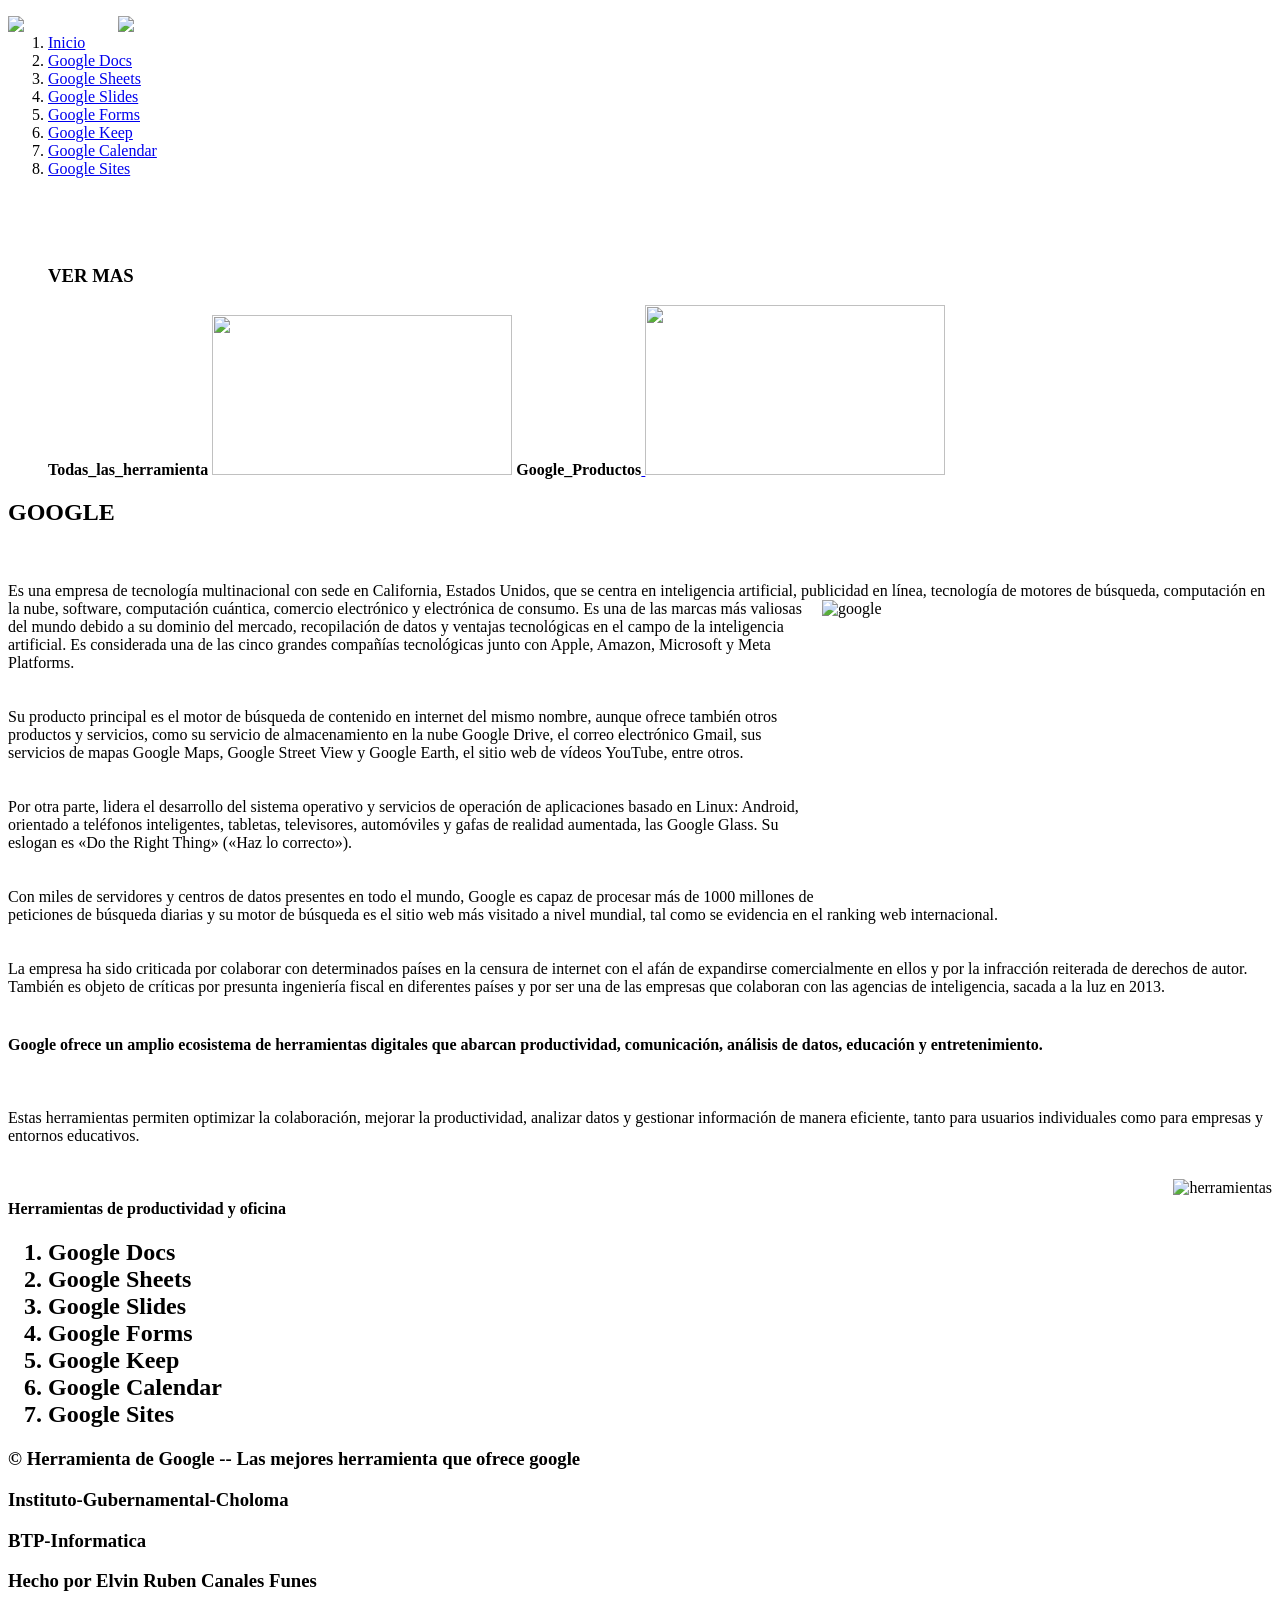
==== index.html @ 2217f8a5 "Add files via upload" ====
<!DOCTYPE html>
<html lang="en">

<head>
    <meta charset="UTF-8">
    <meta name="viewport" content="width=device-width, initial-scale=1.0">
    <title>Herramientas de Google</title>
    <link rel="stylesheet" href="stilo_0.css">
    <link rel="icon" type="image/png" sizes="16x16" href="https://favicon.im/google.es">
</head>

<body>
    <div class="navar">
        <a href="https://www.google.hn/index.html"> <img src="Google-Emblema.png" style=" float:left; width: 110px; height: 70
                px;"></a>
        <a href="herramientas_de_google.html"> <img src="logo_personal_elvin.png" style=" float:left; width: 90px; height: 400
                px;"></a>
        <ol>
            <br>

            <li><a class="pag-actual" href="index.html">Inicio</a></li>
            <li> <a href="Google docs.html">Google Docs</a></li>
            <li> <a href="Google sheets.html">Google Sheets</a></li>
            <li> <a href="Google slides.html">Google Slides</a></li>
            <li> <a href="Google forms.html">Google Forms</a></li>
            <li> <a href="Google keep.html">Google Keep</a></li>
            <li> <a href="Google calendar.html">Google Calendar</a></li>
            <li> <a href="Google Sites.html">Google Sites</a></li>


        </ol>
        </nav>
    </div>


    <div id="holaaaa"></div>



    <header>
        <br>
        <div id="baner">
            <figure>
                <div id="imgbaner">


                </div>

            </figure>
        </div>

    </header>


    <p>
    <article>
        <br>

        <div class="contenido">
            <aside>
                <div id="menuu">
                    <ol>
                        <h1>VER MAS</h1>

                        <strong>
                            <li1>Todas_las_herramienta <a
                                    href="https://www.jivochat.es/blog/herramientas/mejores-herramientas-de-google.html">
                                    <img src="giphy.gif" style="width: 300px; height: 160px;"></a></li>

                                <li1>Google_Productos<a href="https://about.google/products/" style="width:70%; "> <img
                                            src="android-google-happy-google.gif"
                                            style="width: 300px; height: 170px;"></a></li>
                        </strong>
                    </ol>
                </div>
            </aside>

            <div class="hola"></div>


            <h1><strong>GOOGLE</strong></h1>
            <br>
            <br>
            Es una empresa de tecnología multinacional con sede en California, Estados Unidos,
            que se centra en inteligencia artificial, publicidad en línea, tecnología de motores de
            búsqueda, computación en la nube, software, computación cuántica, comercio
            <img src="Chrome_Omnibox-final.gif" alt="google" style="width: 450px;height: 300px; float: right;">
            electrónico y electrónica de consumo. Es una de las marcas más valiosas del mundo debido
            a su dominio del mercado, recopilación de datos y ventajas tecnológicas en el campo de la
            inteligencia artificial. Es considerada una de las cinco grandes compañías tecnológicas junto
            con Apple, Amazon, Microsoft y Meta Platforms.<br>
            <br>
            <br>Su producto principal es el motor de búsqueda de contenido en internet del mismo nombre, aunque ofrece
            también
            otros productos y servicios, como su servicio de almacenamiento en la nube Google Drive, el correo
            electrónico Gmail,
            sus servicios de mapas Google Maps, Google Street View y Google Earth, el sitio web de vídeos YouTube, entre
            otros. <br>
            <br>

            <br>Por otra parte, lidera el desarrollo del sistema operativo y servicios de operación de aplicaciones
            basado
            en Linux: Android, orientado a teléfonos inteligentes, tabletas, televisores, automóviles y gafas de
            realidad
            aumentada, las Google Glass. Su eslogan es «Do the Right Thing» («Haz lo correcto»). <br>
            <br>

            <br>Con miles de servidores y centros de datos presentes en todo el mundo, Google es capaz de procesar más
            de 1000 millones
            de peticiones de búsqueda diarias y su motor de búsqueda es el sitio web más visitado a nivel mundial, tal
            como se
            evidencia en el ranking web internacional. <br>
            <br>
            <br>La empresa ha sido criticada por colaborar con determinados países en la censura de internet con el afán
            de expandirse
            comercialmente en ellos y por la infracción reiterada de derechos de autor. También es objeto de críticas
            por presunta
            ingeniería fiscal en diferentes países y por ser una de las empresas que colaboran con las agencias de
            inteligencia, sacada
            a la luz en 2013. <br>
            <br>
            </p>
            <h4>Google ofrece un amplio ecosistema de herramientas digitales que abarcan productividad, comunicación,
                análisis de datos, educación y entretenimiento.</h4>
            <br>
            <p>Estas herramientas permiten optimizar la colaboración, mejorar la productividad, analizar datos y
                gestionar
                información de manera eficiente, tanto para usuarios individuales como para empresas y entornos
                educativos. </p>
            <br>

            <img src="OIP.webp" alt="herramientas" style=" float: right; width:370;height: 330;">


            <div id="herramienta">
                <h4>Herramientas de productividad y oficina</h4>

                <ol>
                    <h2>
                        <strong>
                            <li>Google Docs</li>
                            <li> Google Sheets</li>
                            <li>Google Slides</li>
                            <li>Google Forms</li>
                            <li>Google Keep</li>
                            <li>Google Calendar</li>
                            <li>Google Sites</li>
                        </strong>
                    </h2>
                </ol>
            </div>












        </div>

    </article>

    <footer>
        <h3>
            <strong>
                <p>© Herramienta de Google -- Las mejores herramienta que ofrece google</p>
                <p>Instituto-Gubernamental-Choloma </p>
                <p>BTP-Informatica</p>
                <p>Hecho por Elvin Ruben Canales Funes</p>
            </strong>

        </h3>
    </footer>




</body>

</html>
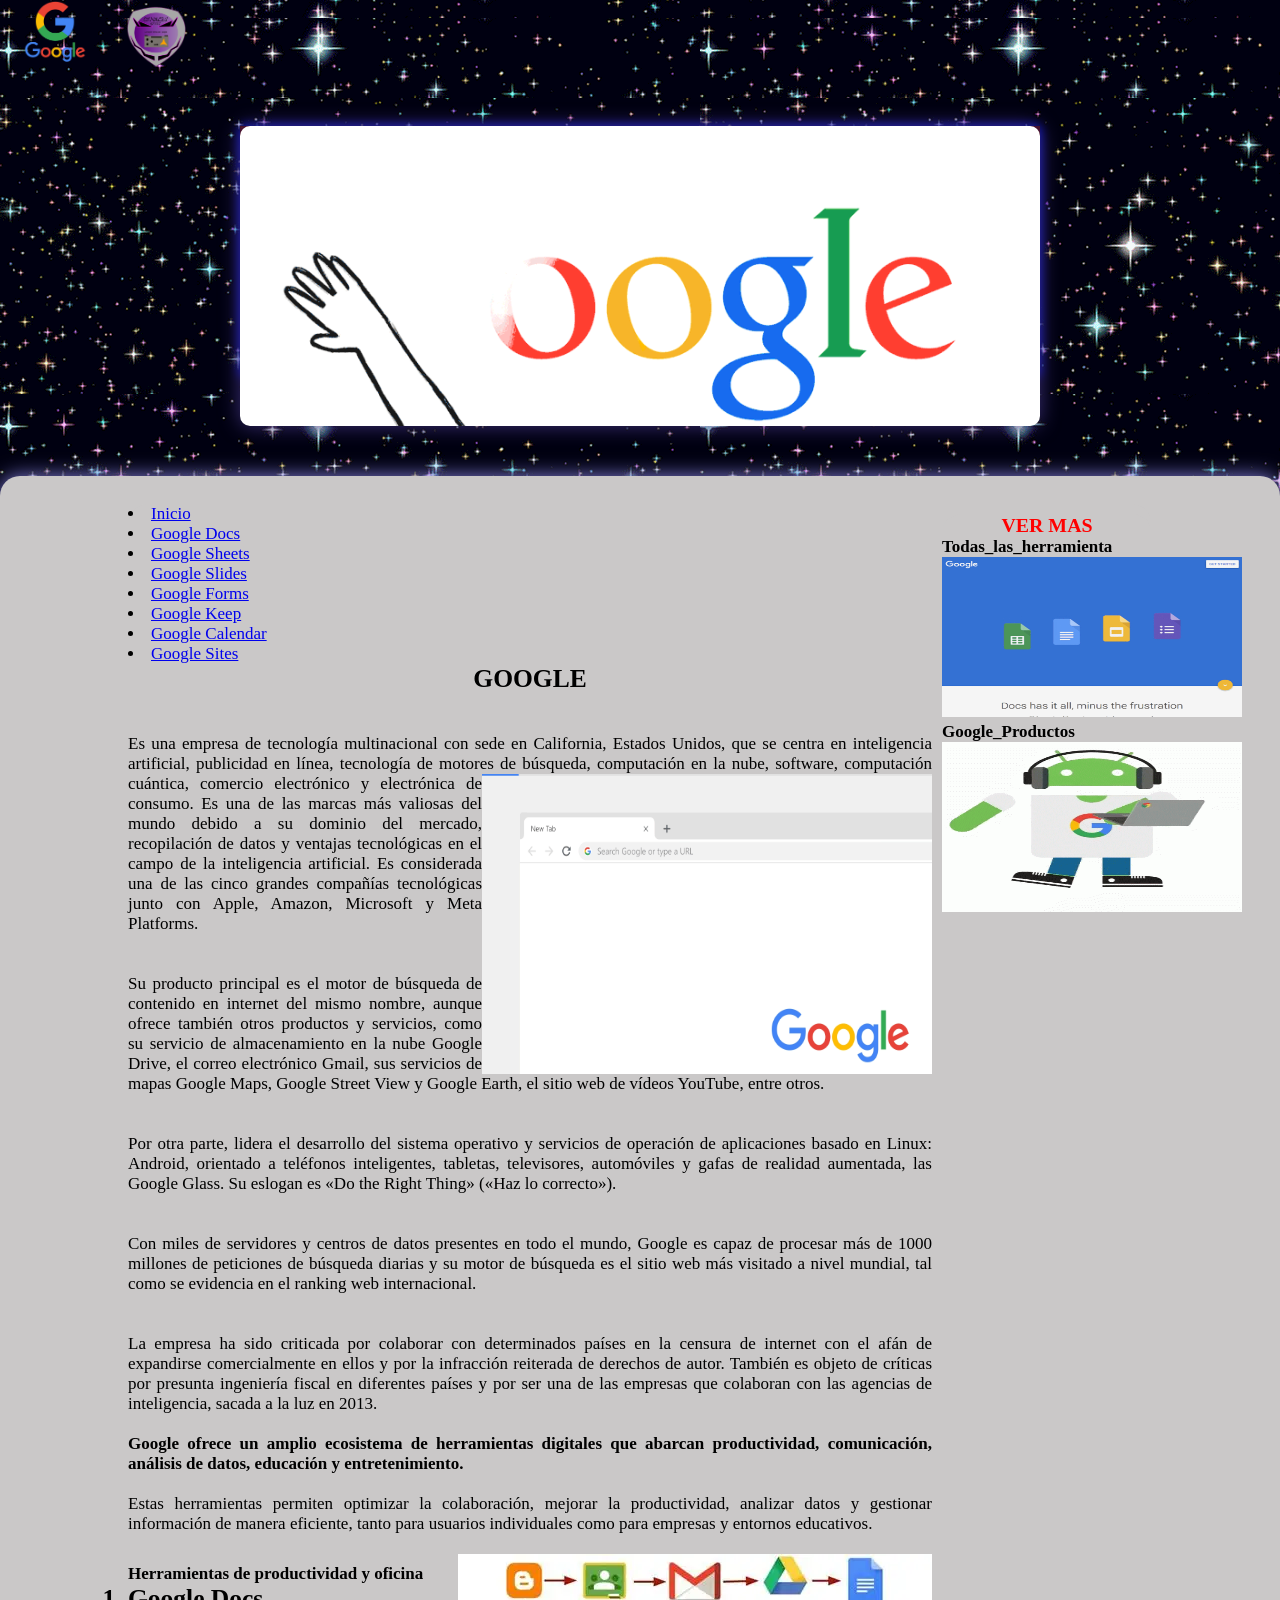
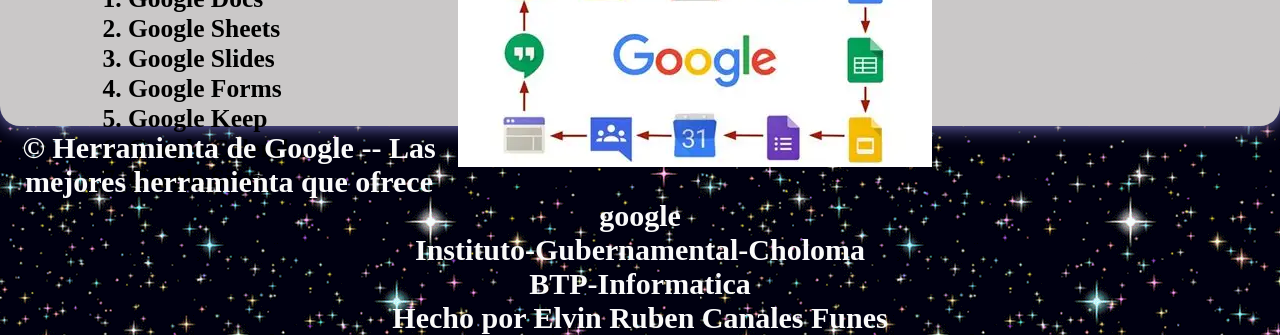
==== commit 04b84e9a: "Add files via upload" ====
--- a/index.html
+++ b/index.html
@@ -18,14 +18,7 @@
         <ol>
             <br>
 
-            <li><a class="pag-actual" href="index.html">Inicio</a></li>
-            <li> <a href="Google docs.html">Google Docs</a></li>
-            <li> <a href="Google sheets.html">Google Sheets</a></li>
-            <li> <a href="Google slides.html">Google Slides</a></li>
-            <li> <a href="Google forms.html">Google Forms</a></li>
-            <li> <a href="Google keep.html">Google Keep</a></li>
-            <li> <a href="Google calendar.html">Google Calendar</a></li>
-            <li> <a href="Google Sites.html">Google Sites</a></li>
+           
 
 
         </ol>
@@ -74,6 +67,18 @@
                     </ol>
                 </div>
             </aside>
+
+
+            <section> 
+            <li><a class="pag-actual" href="index.html">Inicio</a></li>
+            <li> <a href="Google docs.html">Google Docs</a></li>
+            <li> <a href="Google sheets.html">Google Sheets</a></li>
+            <li> <a href="Google slides.html">Google Slides</a></li>
+            <li> <a href="Google forms.html">Google Forms</a></li>
+            <li> <a href="Google keep.html">Google Keep</a></li>
+            <li> <a href="Google calendar.html">Google Calendar</a></li>
+            <li> <a href="Google Sites.html">Google Sites</a></li>
+        </section>
 
             <div class="hola"></div>
 
--- a/stilo_0.css
+++ b/stilo_0.css
@@ -0,0 +1,178 @@
+@view-transition {
+    navigation: auto;
+    /* enabled! */
+}
+
+::view-transition-old(root),
+::view-transition-new(root) {
+    animation-duration: 0.7s;
+}
+
+
+* {
+    margin: 0;
+    padding: 0;
+}
+
+body {
+    width: 100%;
+    background: #000000 url(tumblr_47e261d1178d7923e367060cd5924623_78612844_2048.gif );
+}
+
+section .navar {
+    width: 100%;
+    height: 70px;
+    background: rgb(218, 218, 218);
+    position: fixed;
+    text-decoration: none;
+    color: black;
+    border: 10px groove rgb(255, 255, 255);
+}
+
+
+
+
+body .navar ol li {
+
+    padding: 7px;
+    text-decoration: none;
+    margin: -1px;
+    text-transform: uppercase;
+    font-size: 15px;
+    font-weight: 300;
+    background: rgba(155, 155, 155, 0.3);
+    list-style: none;
+    text-align: center;
+    display: inline-block;
+    border-radius: 20px;
+    border-radius: 20px;
+    transition: 0.3s;
+
+}
+
+body .navar :hover {
+    box-shadow: 10px 4px 10px rgba(190, 22, 245, 0.3);
+    transform: translateY(-5px);
+
+}
+
+body .navar ol li a {
+    text-decoration: none;
+    color: black;
+    transition: 0.3s;
+
+}
+
+
+
+
+body .navar ol li a:hover,
+body .navar .pag-actual {
+    box-shadow: red;
+
+    text-decoration: none;
+    width: 100%;
+    background: #fafafa;
+    border-radius: 5px;
+    color: rgb(0, 0, 0);
+    width: 100px;
+}
+
+body #holaaaa {
+    width: 100%;
+    height: 80px;
+    background: #000000 url(tumblr_47e261d1178d7923e367060cd5924623_78612844_2048.gif );
+}
+
+
+header #baner {
+    width: 800px;
+    height: 250px;
+    margin: 10px auto 100px auto;
+    box-shadow: 0 0 10px rgb(0, 17, 250);
+    background-color: rgba(255, 24, 24, 0.3);
+}
+
+header #baner figure #imgbaner {
+    overflow: hidden;
+    width: 100%;
+    height: 300px;
+    background: url(R.gif);
+    background-size: cover;
+    border-radius: 10px;
+    box-shadow: 0 0 20px rgb(59, 47, 118);
+    background-color: rgba(45, 0, 244, 0.3);
+}
+
+article {
+    box-shadow: 0 0 20px rgb(132, 128, 219);
+    background-color: rgba(190, 22, 245, 0.3);
+    background-color: rgb(202, 200, 200);
+    margin: 10px;
+    width: 100%;
+    height: 1250px;
+    border-radius: 20px;
+    margin: 10px auto 5px auto;
+}
+
+article h1 {
+    text-align: center;
+}
+
+article .contenido {
+    width: 80%;
+    height: 1160px;
+    background-color: rgba(190, 22, 245, 0.3);
+    background-color: rgb(202, 200, 200);
+    text-align: justify;
+    margin: 10px auto 5px auto;
+    font-family: Georgia, 'Times New Roman', Times, serif;
+    font-weight: 60px;
+    font-size: 17px;
+    font-weight: 30px;
+    border-radius: 20px;
+}
+
+aside {
+    position: sticky;
+    top: 100px;
+    right: 0;
+    width: 210px;
+    height: 380px;
+    float: right;
+}
+
+
+article .contenido aside #menuu {
+    background-color: rgb(202, 200, 200);
+    margin: 10px auto 5px auto;
+    border-radius: 20px;
+    transition: transform 0.3s;
+
+}
+
+article .contenido aside #menuu ol h1 {
+    color: red;
+
+}
+
+footer h3 {
+    font-size: 30px;
+    text-align: center;
+    height: 200px;
+    color: #fafafa;
+}
+
+article .contenido #herramienta {
+    list-style: none;
+    margin: 10px auto 5px auto;
+
+}
+
+article .hola {
+    float: right;
+    width: 10px;
+    height: 1050px;
+    background-color: rgb(202, 200, 200);
+
+}
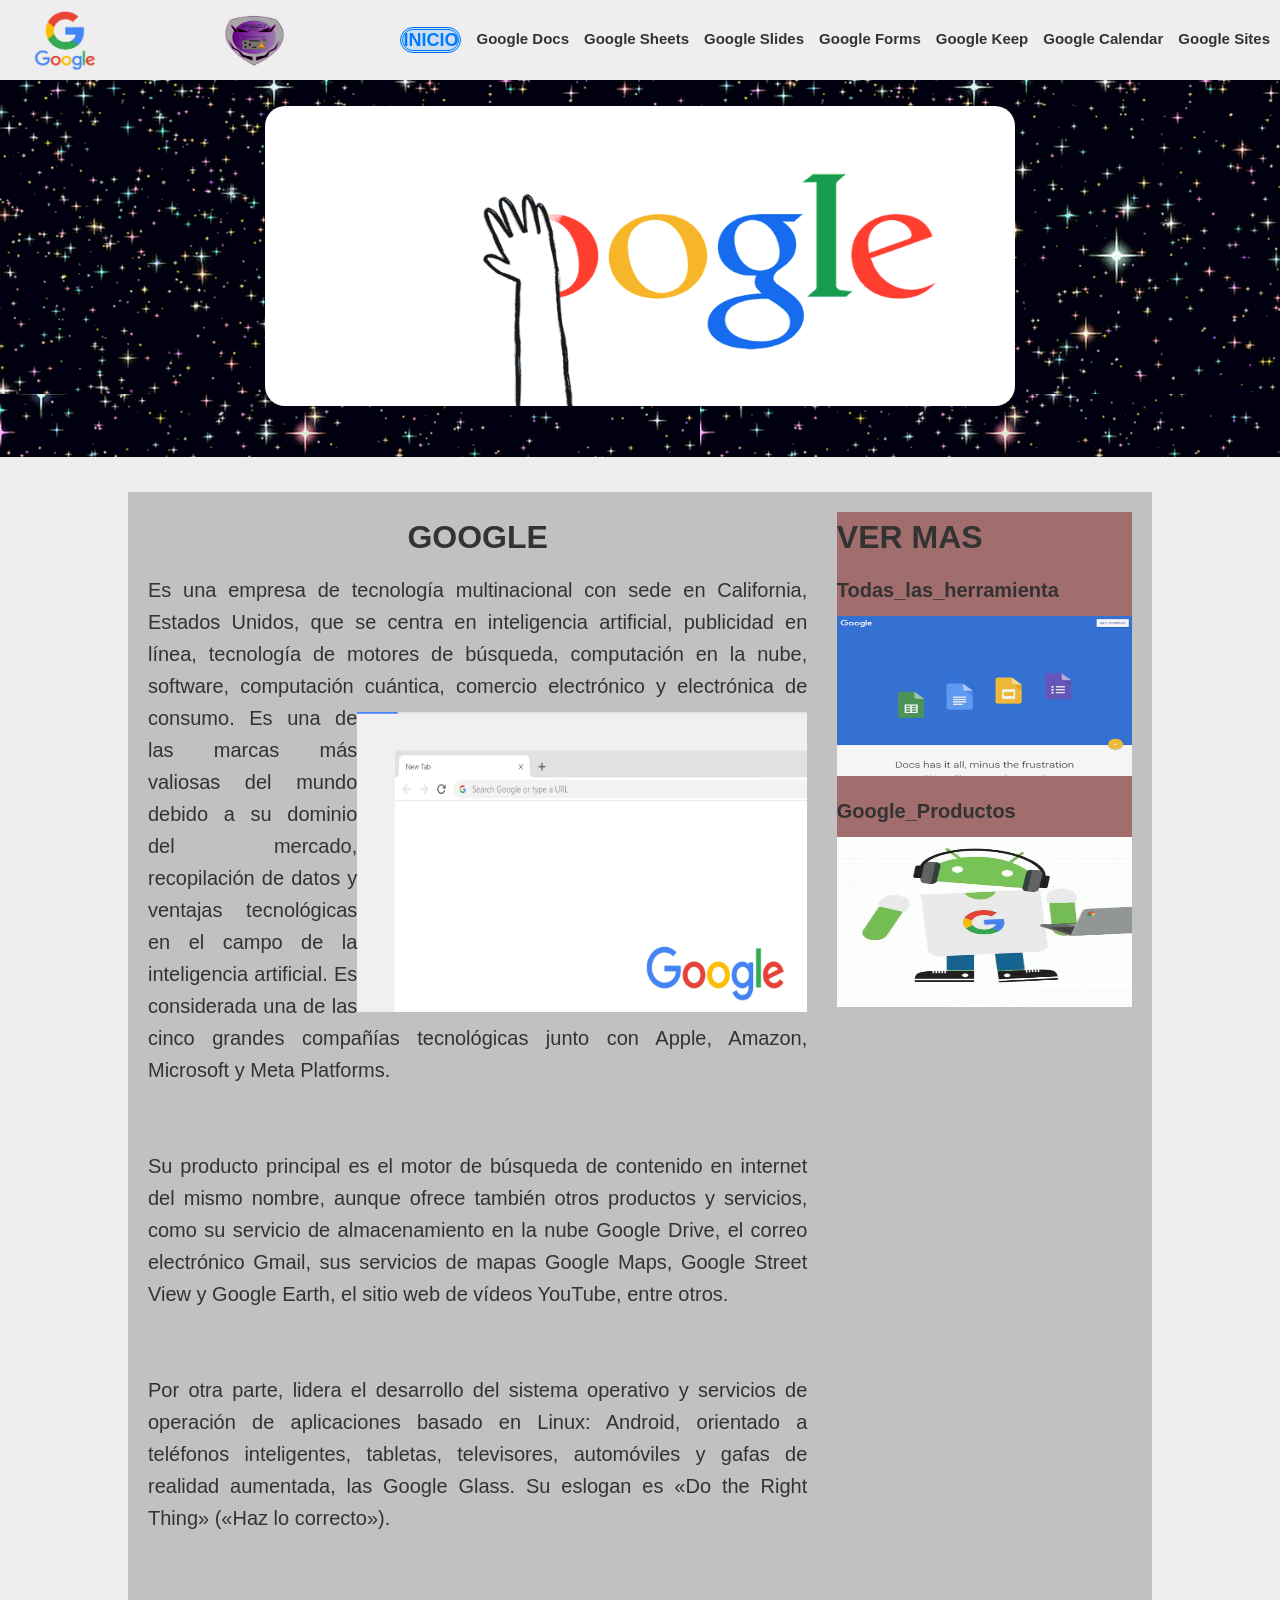
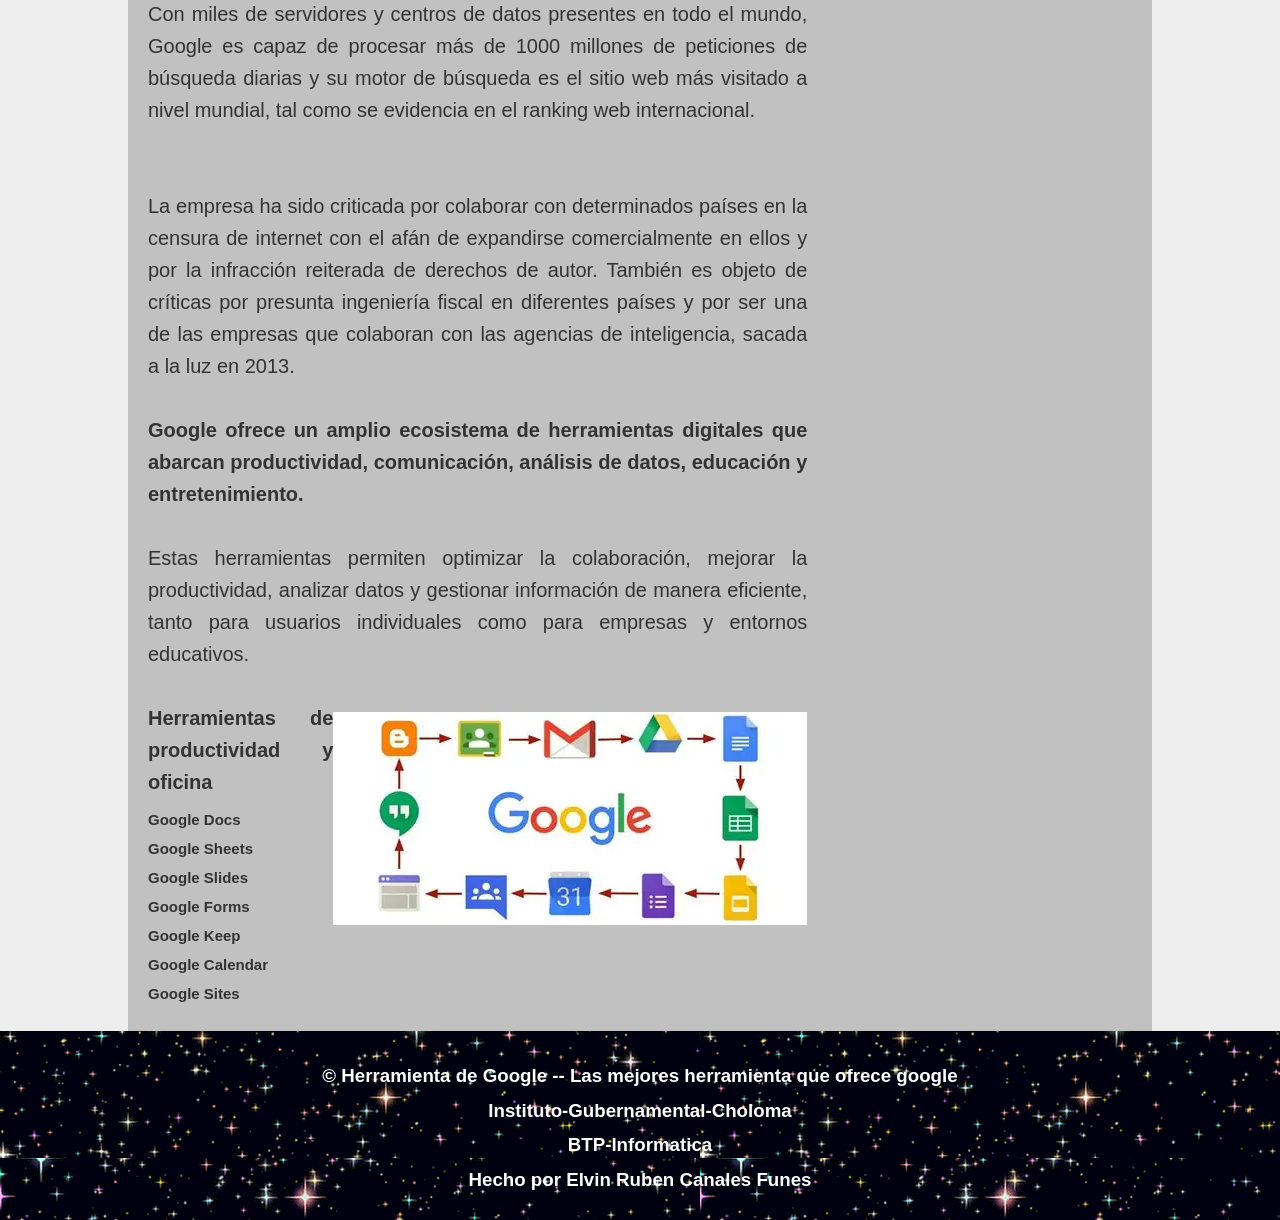
==== commit ff1d0c58: "Add files via upload" ====
--- a/index.html
+++ b/index.html
@@ -18,7 +18,14 @@
         <ol>
             <br>
 
-           
+            <li><a class="pag-actual" href="index.html">Inicio</a></li>
+            <li> <a href="Google docs.html">Google Docs</a></li>
+            <li> <a href="Google sheets.html">Google Sheets</a></li>
+            <li> <a href="Google slides.html">Google Slides</a></li>
+            <li> <a href="Google forms.html">Google Forms</a></li>
+            <li> <a href="Google keep.html">Google Keep</a></li>
+            <li> <a href="Google calendar.html">Google Calendar</a></li>
+            <li> <a href="Google Sites.html">Google Sites</a></li>
 
 
         </ol>
@@ -34,8 +41,11 @@
         <br>
         <div id="baner">
             <figure>
-                <div id="imgbaner">
-
+                <div id="img">
+                    <center>
+                        <img src="R.gif" class="img-fluid" alt="fondo" style="height:300px;width:750px ; ">
+                    </center>
+                    <br>
 
                 </div>
 
@@ -43,6 +53,7 @@
         </div>
 
     </header>
+    <br>
 
 
     <p>
@@ -68,24 +79,9 @@
                 </div>
             </aside>
 
-
-            <section> 
-            <li><a class="pag-actual" href="index.html">Inicio</a></li>
-            <li> <a href="Google docs.html">Google Docs</a></li>
-            <li> <a href="Google sheets.html">Google Sheets</a></li>
-            <li> <a href="Google slides.html">Google Slides</a></li>
-            <li> <a href="Google forms.html">Google Forms</a></li>
-            <li> <a href="Google keep.html">Google Keep</a></li>
-            <li> <a href="Google calendar.html">Google Calendar</a></li>
-            <li> <a href="Google Sites.html">Google Sites</a></li>
-        </section>
-
             <div class="hola"></div>
-
-
-            <h1><strong>GOOGLE</strong></h1>
-            <br>
-            <br>
+           
+           <center> <h1> <strong> GOOGLE</strong> </h1></center> 
             Es una empresa de tecnología multinacional con sede en California, Estados Unidos,
             que se centra en inteligencia artificial, publicidad en línea, tecnología de motores de
             búsqueda, computación en la nube, software, computación cuántica, comercio
--- a/stilo_0.css
+++ b/stilo_0.css
@@ -1,178 +1,190 @@
-@view-transition {
-    navigation: auto;
-    /* enabled! */
-}
-
-::view-transition-old(root),
-::view-transition-new(root) {
-    animation-duration: 0.7s;
-}
-
-
 * {
-    margin: 0;
-    padding: 0;
+  margin: 0;
+  padding: 0;
+  box-sizing: border-box;
 }
 
 body {
-    width: 100%;
-    background: #000000 url(tumblr_47e261d1178d7923e367060cd5924623_78612844_2048.gif );
+  font-family: Arial, sans-serif;
+  line-height: 1.6;
+  background: #000000 url(tumblr_47e261d1178d7923e367060cd5924623_78612844_2048.gif);
+  color: #333;
+
 }
 
-section .navar {
-    width: 100%;
-    height: 70px;
-    background: rgb(218, 218, 218);
-    position: fixed;
-    text-decoration: none;
-    color: black;
-    border: 10px groove rgb(255, 255, 255);
+/* ====== Navbar ====== */
+.navar {
+  display: flex;
+  flex-wrap: wrap;
+  justify-content: space-between;
+  align-items: center;
+  background: #eee;
+  padding: 10px;
+
+}
+
+.navar img {
+  max-height: 60px;
+  margin-right: 10px;
+}
+
+.navar ol {
+  list-style: none;
+  display: flex;
+  flex-wrap: wrap;
+  gap: 15px;
+
+}
+
+.navar li a {
+  text-decoration: none;
+  color: #333;
+  font-weight: bold;
+  list-style: none;
+  border-style: 100px groove;
+  font-size: 15px;
+  text-align: center;
+}
+
+body .navar ol li a:hover,body .navar .pag-actual {
+  color: #007bff;
+  font-size: 18px;
+  background: #007bff23;
+  border-radius: 20px;
+  border-style: double;
+ text-transform: uppercase;
 }
 
 
 
+/* ====== Banner ====== */
+#baner img {
+  width: 100%;
+  height: auto;
+  display: block;
+  border-radius: 20px;
+}
 
-body .navar ol li {
+/* ====== Contenido ====== */
+article {
+  background: #eee;
 
-    padding: 7px;
-    text-decoration: none;
-    margin: -1px;
-    text-transform: uppercase;
-    font-size: 15px;
-    font-weight: 300;
-    background: rgba(155, 155, 155, 0.3);
-    list-style: none;
-    text-align: center;
-    display: inline-block;
-    border-radius: 20px;
-    border-radius: 20px;
-    transition: 0.3s;
+
 
 }
 
-body .navar :hover {
-    box-shadow: 10px 4px 10px rgba(190, 22, 245, 0.3);
-    transform: translateY(-5px);
+.hola {
+  float: right;
+  width: 3%;
+  height: 2000px;
+}
+
+.contenido {
+  overflow: hidden;
+  width: 80%;
+  flex-wrap: wrap;
+  padding: 20px;
+  gap: 20px;
+  font-size: 20px;
+  text-align: justify;
+  background: #c1c1c1;
+  margin: 10px auto 5px auto;
 
 }
 
-body .navar ol li a {
-    text-decoration: none;
-    color: black;
-    transition: 0.3s;
+aside #menuu {
+  flex: 1 1 250px;
+  float: right;
+  width: 30%;
+  height: 400px;
+  background: #a16d6d;
+
+}
+
+aside img {
+  max-width: 100%;
+  height: auto;
+
 
 }
 
 
 
-
-body .navar ol li a:hover,
-body .navar .pag-actual {
-    box-shadow: red;
-
-    text-decoration: none;
-    width: 100%;
-    background: #fafafa;
-    border-radius: 5px;
-    color: rgb(0, 0, 0);
-    width: 100px;
+/* ====== Texto e imágenes ====== */
+.contenido h1 {
+  font-size: 2rem;
+  margin-bottom: 10px;
 }
 
-body #holaaaa {
-    width: 100%;
-    height: 80px;
-    background: #000000 url(tumblr_47e261d1178d7923e367060cd5924623_78612844_2048.gif );
+.contenido img {
+  max-width: 100%;
+  height: auto;
+  margin: 10px 0;
 }
 
-
-header #baner {
-    width: 800px;
-    height: 250px;
-    margin: 10px auto 100px auto;
-    box-shadow: 0 0 10px rgb(0, 17, 250);
-    background-color: rgba(255, 24, 24, 0.3);
+/* ====== Herramientas ====== */
+#herramienta h4 {
+  margin-bottom: 10px;
 }
 
-header #baner figure #imgbaner {
-    overflow: hidden;
-    width: 100%;
-    height: 300px;
-    background: url(R.gif);
-    background-size: cover;
-    border-radius: 10px;
-    box-shadow: 0 0 20px rgb(59, 47, 118);
-    background-color: rgba(45, 0, 244, 0.3);
+#herramienta ol {
+  list-style: none;
+  padding: 0;
 }
 
-article {
-    box-shadow: 0 0 20px rgb(132, 128, 219);
-    background-color: rgba(190, 22, 245, 0.3);
-    background-color: rgb(202, 200, 200);
-    margin: 10px;
-    width: 100%;
-    height: 1250px;
-    border-radius: 20px;
-    margin: 10px auto 5px auto;
+#herramienta li {
+  margin: 5px 0;
+  font-weight: bold;
+  font-size: 15px;
 }
 
-article h1 {
-    text-align: center;
+/* ====== Footer ====== */
+footer {
+
+  color: #fff;
+  text-align: center;
+  padding: 20px;
 }
 
-article .contenido {
-    width: 80%;
-    height: 1160px;
-    background-color: rgba(190, 22, 245, 0.3);
-    background-color: rgb(202, 200, 200);
-    text-align: justify;
-    margin: 10px auto 5px auto;
-    font-family: Georgia, 'Times New Roman', Times, serif;
-    font-weight: 60px;
-    font-size: 17px;
-    font-weight: 30px;
-    border-radius: 20px;
+footer p {
+  margin: 5px 0;
 }
 
-aside {
-    position: sticky;
-    top: 100px;
-    right: 0;
-    width: 210px;
-    height: 380px;
-    float: right;
+/* ====== Media Queries ====== */
+@media (max-width: 768px) {
+  .navar {
+    flex-direction: column;
+    align-items: center;
+  }
+
+  .navar ol {
+    flex-direction: column;
+    align-items: center;
+  }
+
+  .contenido {
+    flex-direction: column;
+  }
+
+  aside {
+    order: 2;
+  }
+
+  .hola {
+    order: 1;
+  }
 }
 
+@media (max-width: 480px) {
+  .navar img {
+    max-height: 40px;
+  }
 
-article .contenido aside #menuu {
-    background-color: rgb(202, 200, 200);
-    margin: 10px auto 5px auto;
-    border-radius: 20px;
-    transition: transform 0.3s;
+  .contenido h1 {
+    font-size: 1.5rem;
+  }
 
-}
-
-article .contenido aside #menuu ol h1 {
-    color: red;
-
-}
-
-footer h3 {
-    font-size: 30px;
-    text-align: center;
-    height: 200px;
-    color: #fafafa;
-}
-
-article .contenido #herramienta {
-    list-style: none;
-    margin: 10px auto 5px auto;
-
-}
-
-article .hola {
-    float: right;
-    width: 10px;
-    height: 1050px;
-    background-color: rgb(202, 200, 200);
-
+  footer {
+    font-size: 0.9rem;
+  }
 }
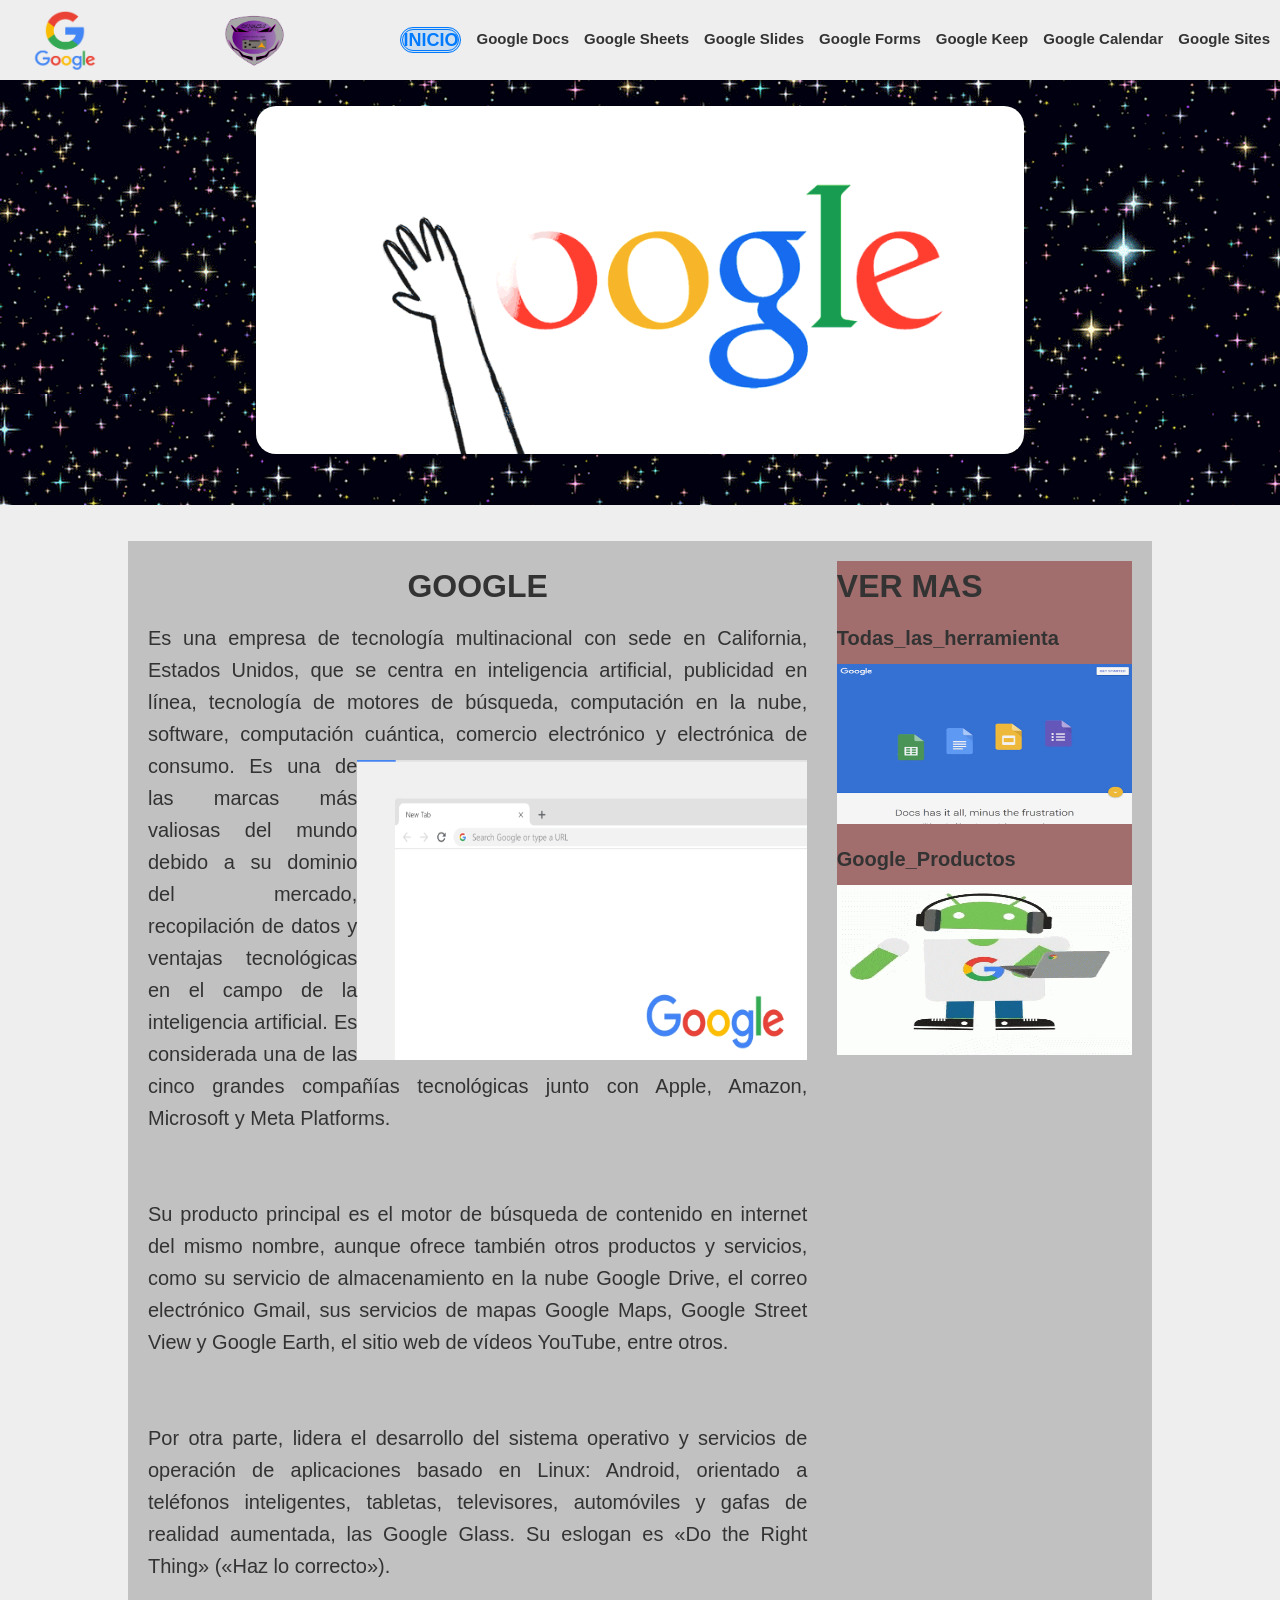
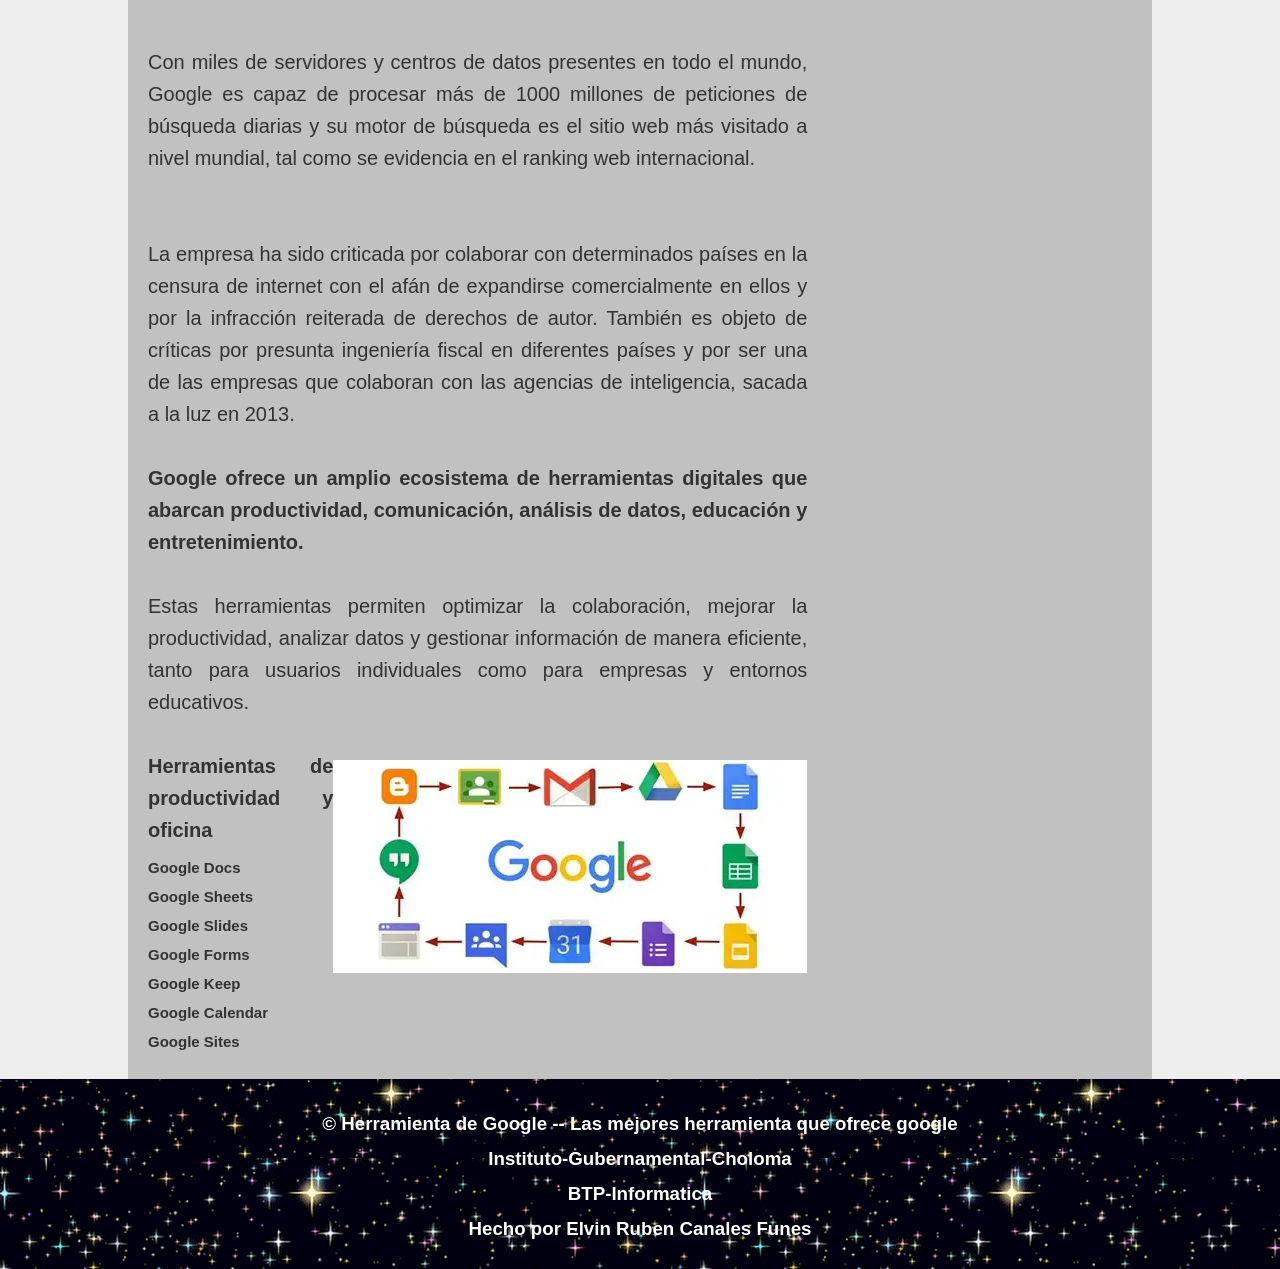
==== commit fa7898b2: "Add files via upload" ====
--- a/index.html
+++ b/index.html
@@ -43,7 +43,7 @@
             <figure>
                 <div id="img">
                     <center>
-                        <img src="R.gif" class="img-fluid" alt="fondo" style="height:300px;width:750px ; ">
+                        <img src="R.gif" class="img-fluid" alt="fondo" >
                     </center>
                     <br>
 
--- a/stilo_0.css
+++ b/stilo_0.css
@@ -59,7 +59,8 @@
 
 /* ====== Banner ====== */
 #baner img {
-  width: 100%;
+  width: 60%;
+  background: #000000;
   height: auto;
   display: block;
   border-radius: 20px;
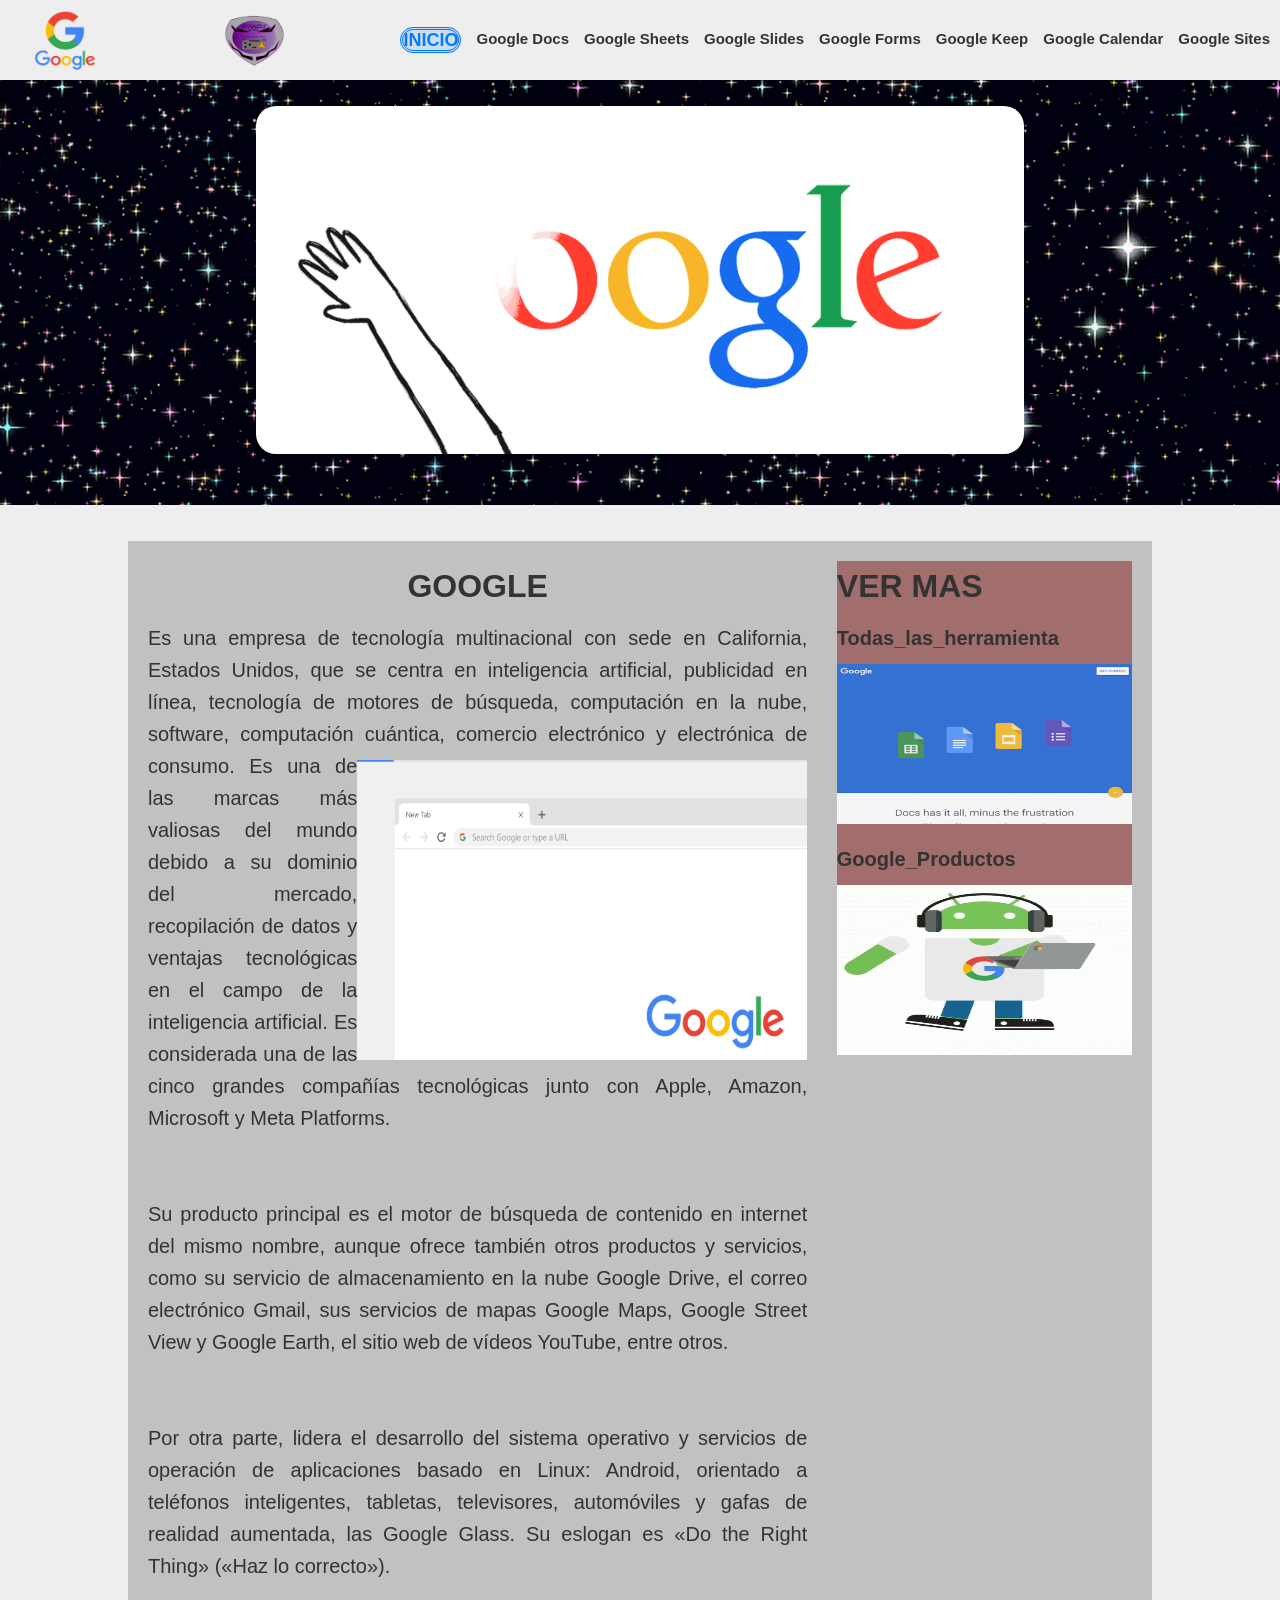
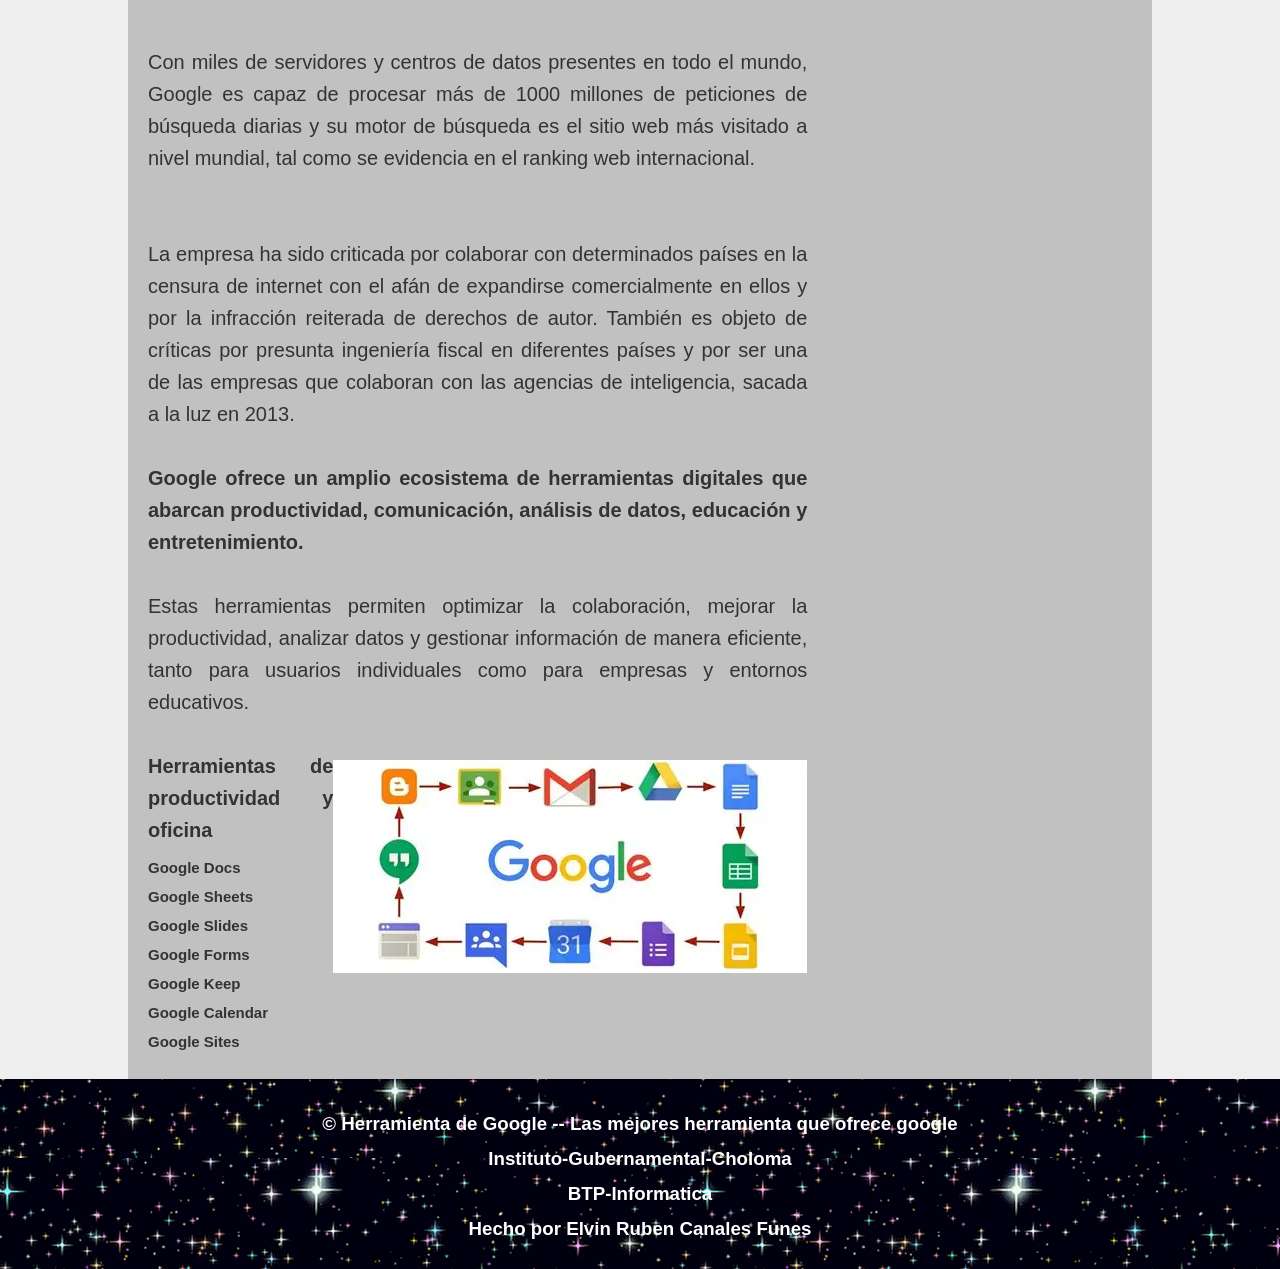
==== commit 3999398f: "Add files via upload" ====
--- a/index.html
+++ b/index.html
@@ -25,7 +25,7 @@
             <li> <a href="Google forms.html">Google Forms</a></li>
             <li> <a href="Google keep.html">Google Keep</a></li>
             <li> <a href="Google calendar.html">Google Calendar</a></li>
-            <li> <a href="Google Sites.html">Google Sites</a></li>
+            <li> <a href="Google sites.html">Google Sites</a></li>
 
 
         </ol>
